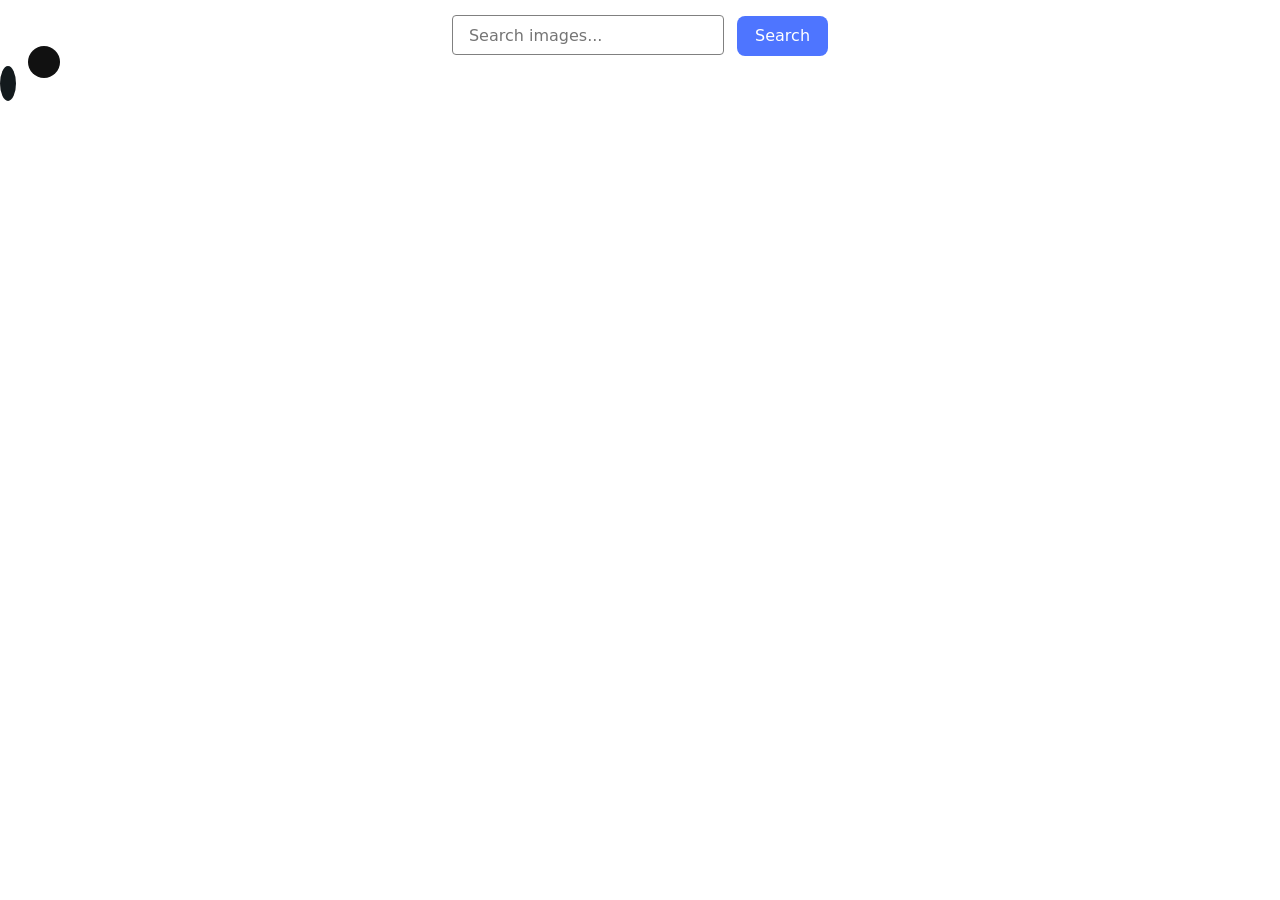
==== src/index.html @ 234a6bc7 "submitting a project" ====
<!DOCTYPE html>
<html lang="en">
  <head>
    <meta charset="UTF-8" />
    <link rel="icon" type="image/svg+xml" href="/favicon.svg" />
    <meta name="viewport" content="width=device-width, initial-scale=1.0" />
    <title>image search</title>

    <link
      rel="stylesheet"
      href="https://cdnjs.cloudflare.com/ajax/libs/modern-normalize/3.0.1/modern-normalize.min.css"
      integrity="sha512-q6WgHqiHlKyOqslT/lgBgodhd03Wp4BEqKeW6nNtlOY4quzyG3VoQKFrieaCeSnuVseNKRGpGeDU3qPmabCANg=="
      crossorigin="anonymous"
      referrerpolicy="no-referrer"
    />

    <link rel="preconnect" href="https://fonts.googleapis.com" />
    <link rel="preconnect" href="https://fonts.gstatic.com" crossorigin />
    <link
      href="https://fonts.googleapis.com/css2?family=Montserrat:wght@100..900&display=swap"
      rel="stylesheet"
    />

    <link rel="stylesheet" href="./css/styles.css" />
  </head>
  <body>
    <main>
      <form class="form">
        <label>
          <input
            class="form-input"
            type="text"
            name="text"
            placeholder="Search images..."
            required
          />
        </label>

        <button class="btn-submit" type="submit">Search</button>
      </form>

      <span class="span loader"></span>
      <div class="loader-js"></div>

      <div class="container"><ul class="gallery"></ul></div>
    </main>
    <script type="module" src="./main.js"></script>
  </body>
</html>
---- src/css/styles.css ----
/**
  |============================
  | include css partials with
  | default @import url()
  |============================
*/
/* Common styles */
@import url('./reset.css');
@import url('./base.css');
@import url('./container.css');
@import url('./animations.css');

/* Sections style */
@import url('./header.css');
@import url('./vite-promo.css');
@import url('./badges.css');
@import url('./back-link.css');
@import url('./footer.css');
@import url('./form.css');
@import url('./loader.css');
@import url('./form.css');
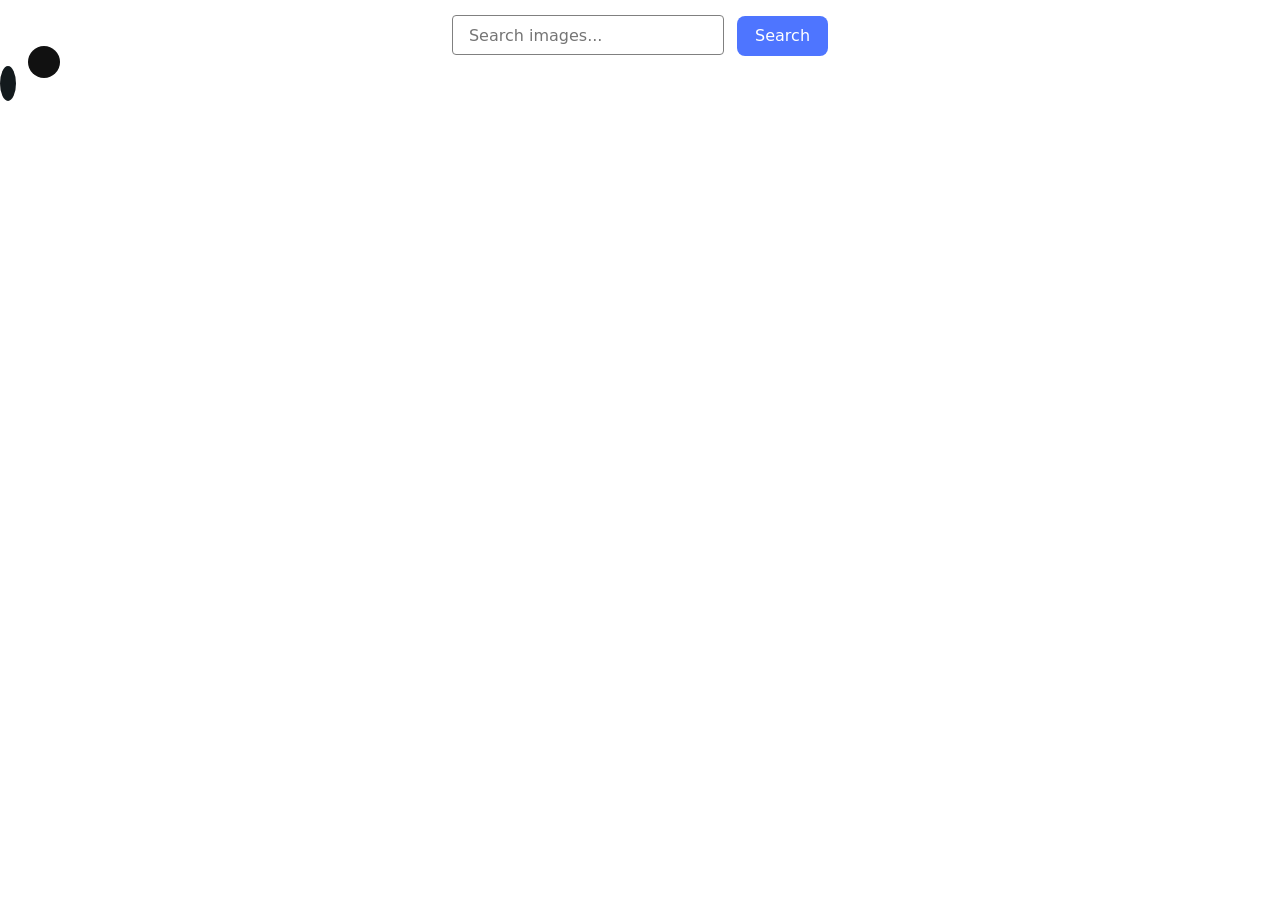
==== commit 24f8d4bf: "1" ====
--- a/src/css/styles.css
+++ b/src/css/styles.css
@@ -18,4 +18,3 @@
 @import url('./footer.css');
 @import url('./form.css');
 @import url('./loader.css');
-@import url('./form.css');
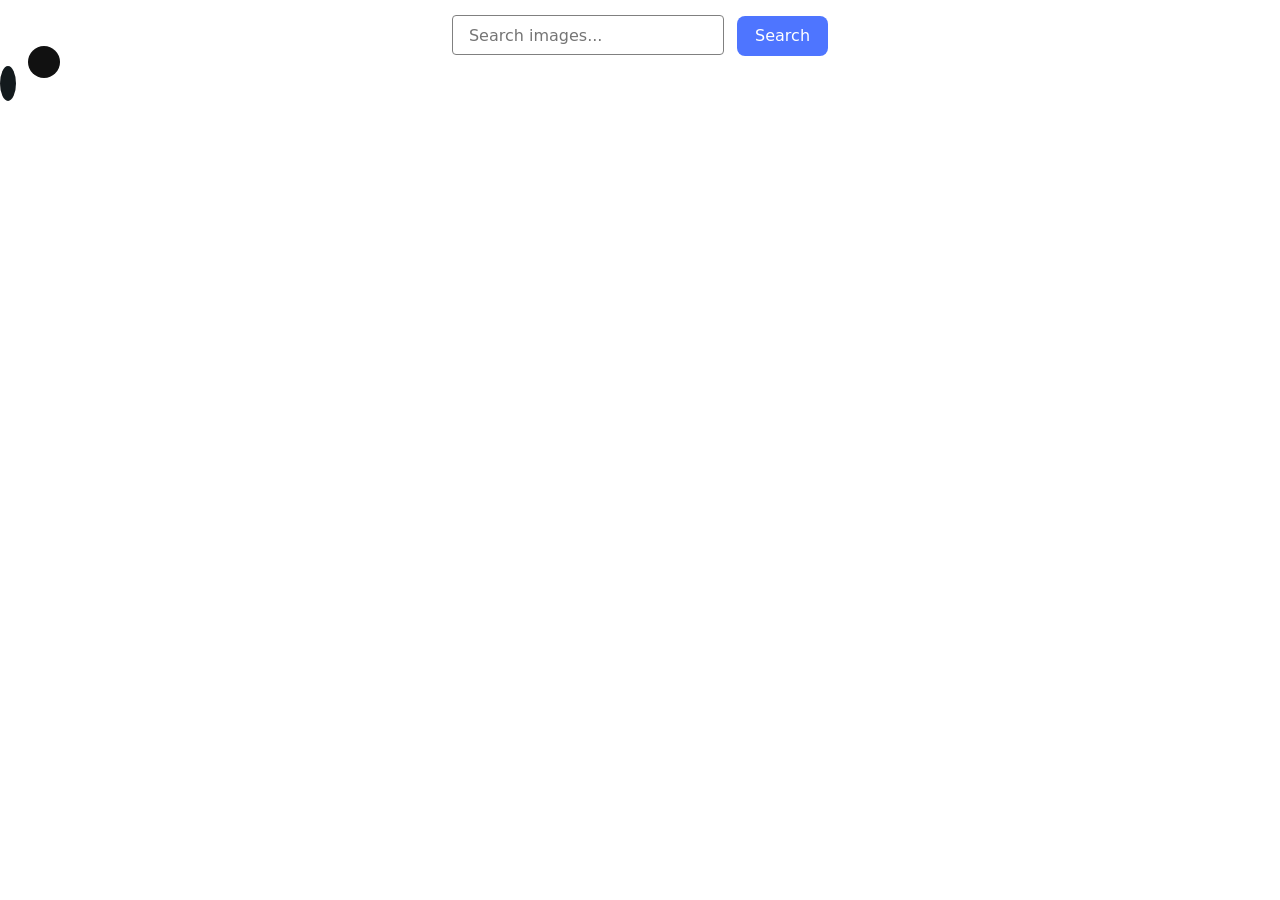
==== commit b75f52e8: "1" ====
--- a/src/index.html
+++ b/src/index.html
@@ -44,6 +44,6 @@
 
       <div class="container"><ul class="gallery"></ul></div>
     </main>
-    <script type="module" src="./main.js"></script>
+    <script src="./main.js"></script>
   </body>
 </html>
